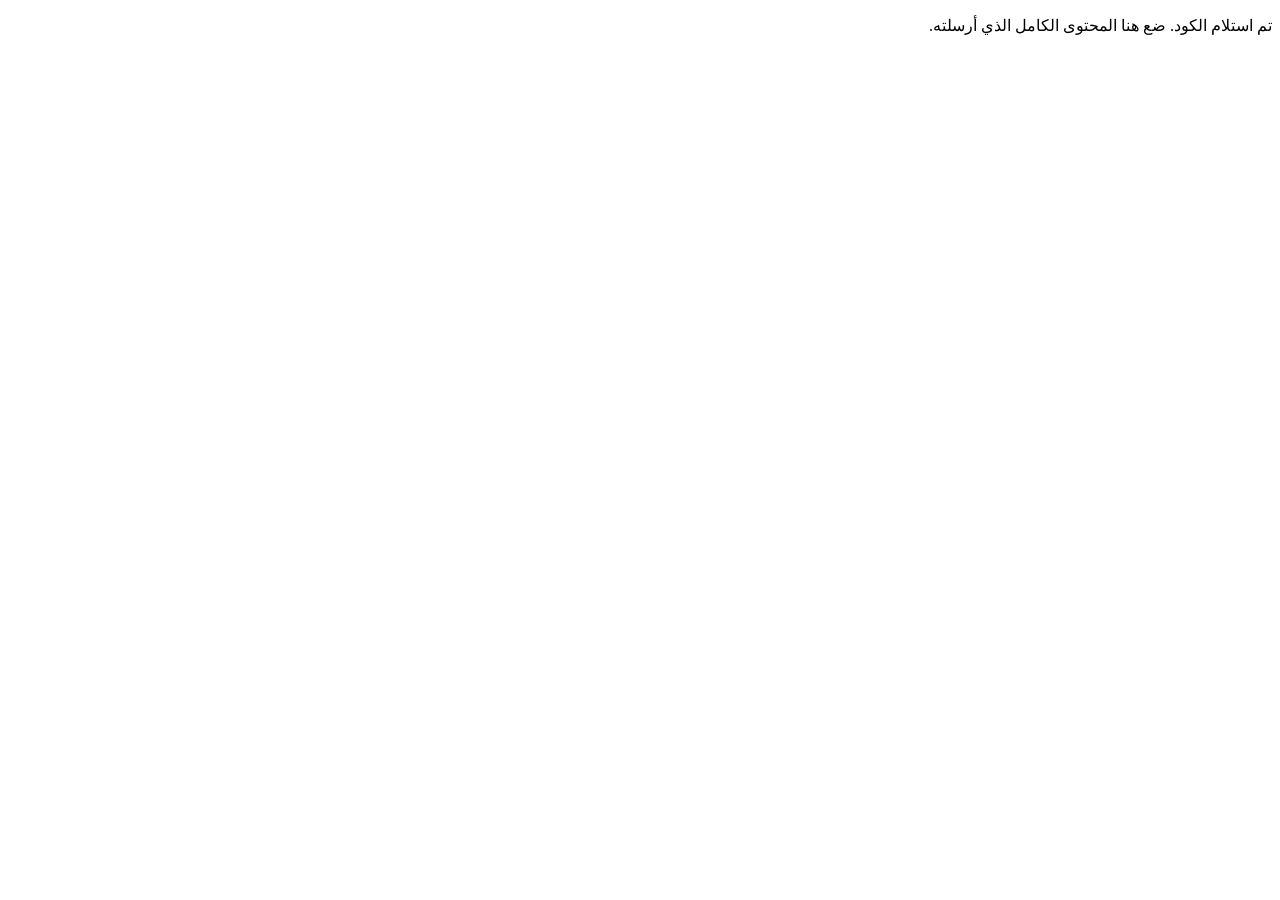
==== index-1.html @ ffc9bb40 "Add files via upload" ====
<!DOCTYPE html>
<html lang="ar" dir="rtl">
<head>
<meta charset="UTF-8">
<meta name="viewport" content="width=device-width, initial-scale=1.0">
<title>صهيب شبلي | مستشار تسويق رقمي ومرافق أعمال</title>
<meta name="description" content="متابعة أسبوعية، توجيه عملي، وخطة واضحة تساعدك تبني مشروع يحقق نتائج مع صهيب شبلي - مستشار تسويق رقمي ومشتري إعلانات منذ 2018.">
<link rel="stylesheet" href="style.css">
</head>
<body>
<p>تم استلام الكود. ضع هنا المحتوى الكامل الذي أرسلته.</p>
<script src="script.js"></script>
</body>
</html>
---- style.css ----
/* CSS received from user */
:root {
    --primary-color: #FF6B00;
    --primary-hover: #E05E00;
    --bg-color: #0D1117;
    --card-bg: rgba(22, 27, 34, 0.7);
    --card-border: rgba(255, 107, 0, 0.15);
    --text-main: #FFFFFF;
    --text-muted: #8B949E;
    --glass-blur: blur(12px);
    --transition-smooth: all 0.4s cubic-bezier(0.16, 1, 0.3, 1);
}
/* ... تم حفظ الملف. إذا كان النص مقطوعًا بسبب حد الرسائل، أرسل الباقي لإكماله. */
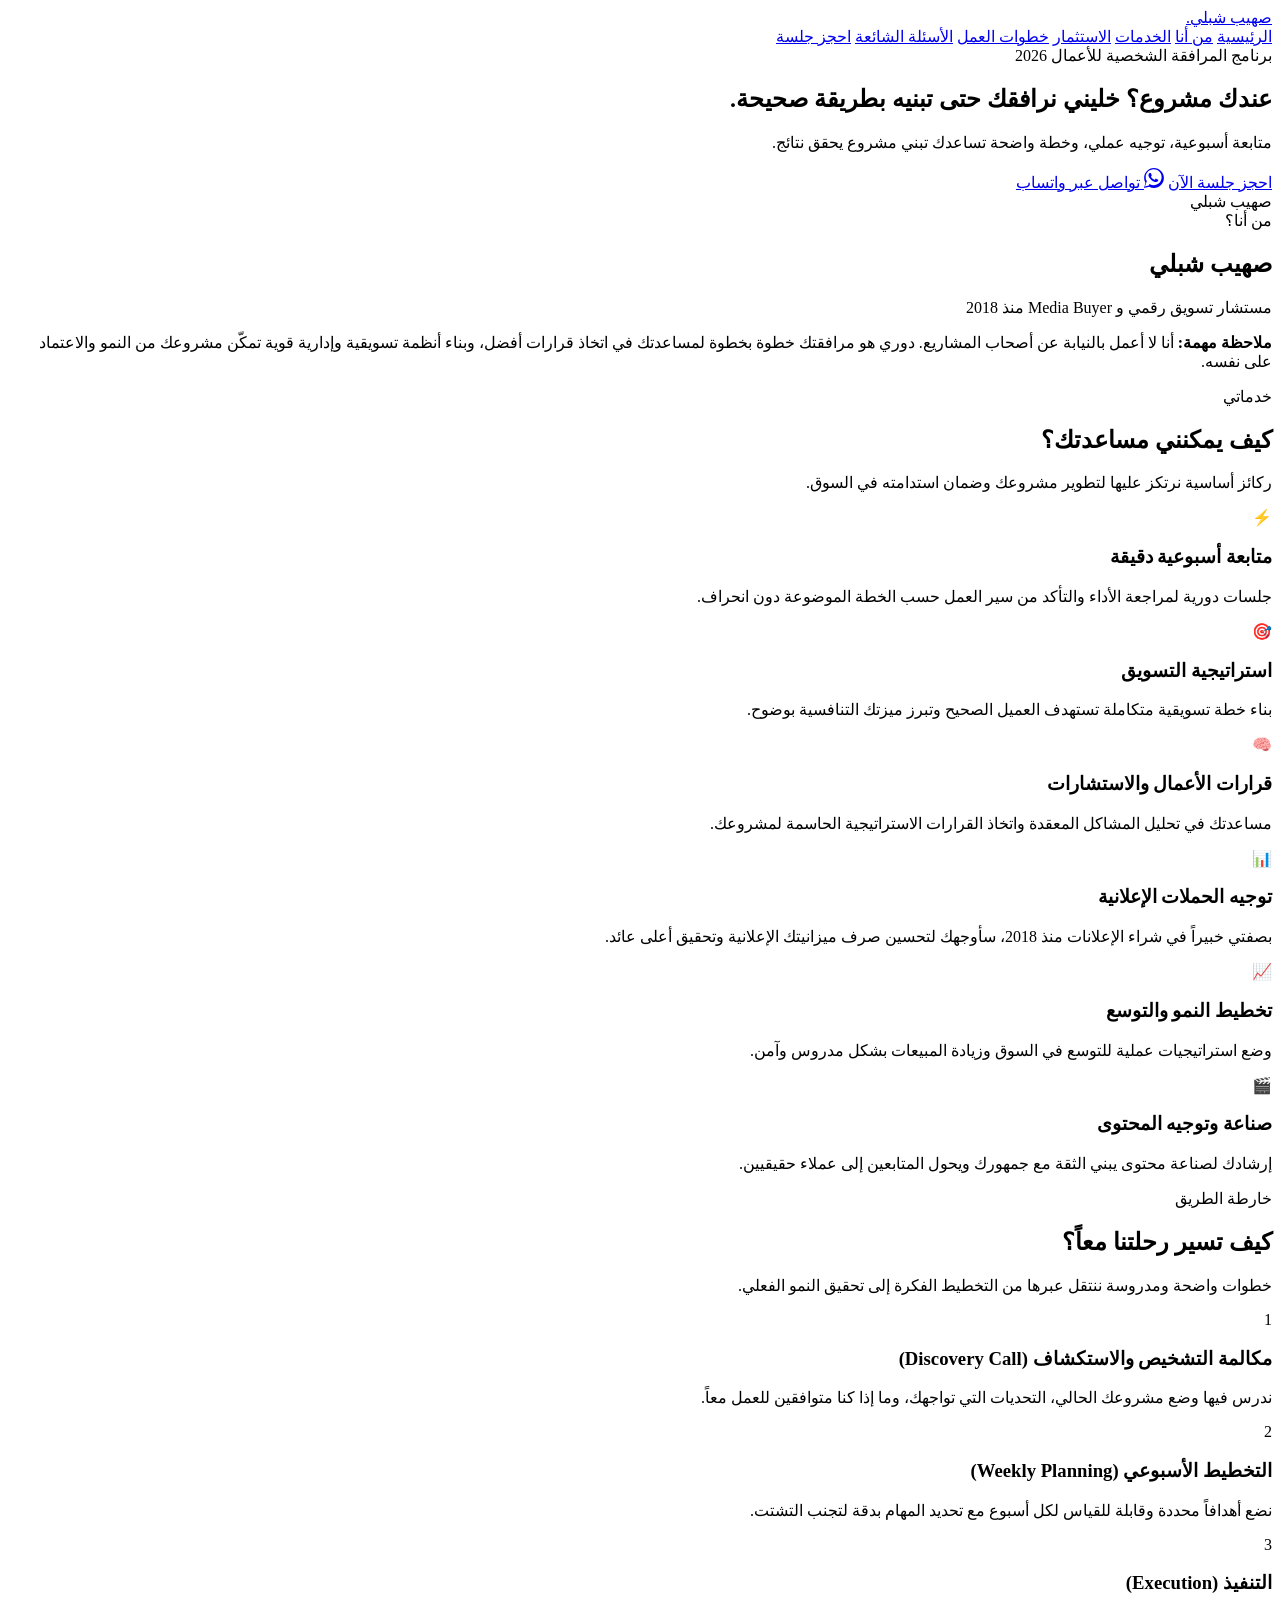
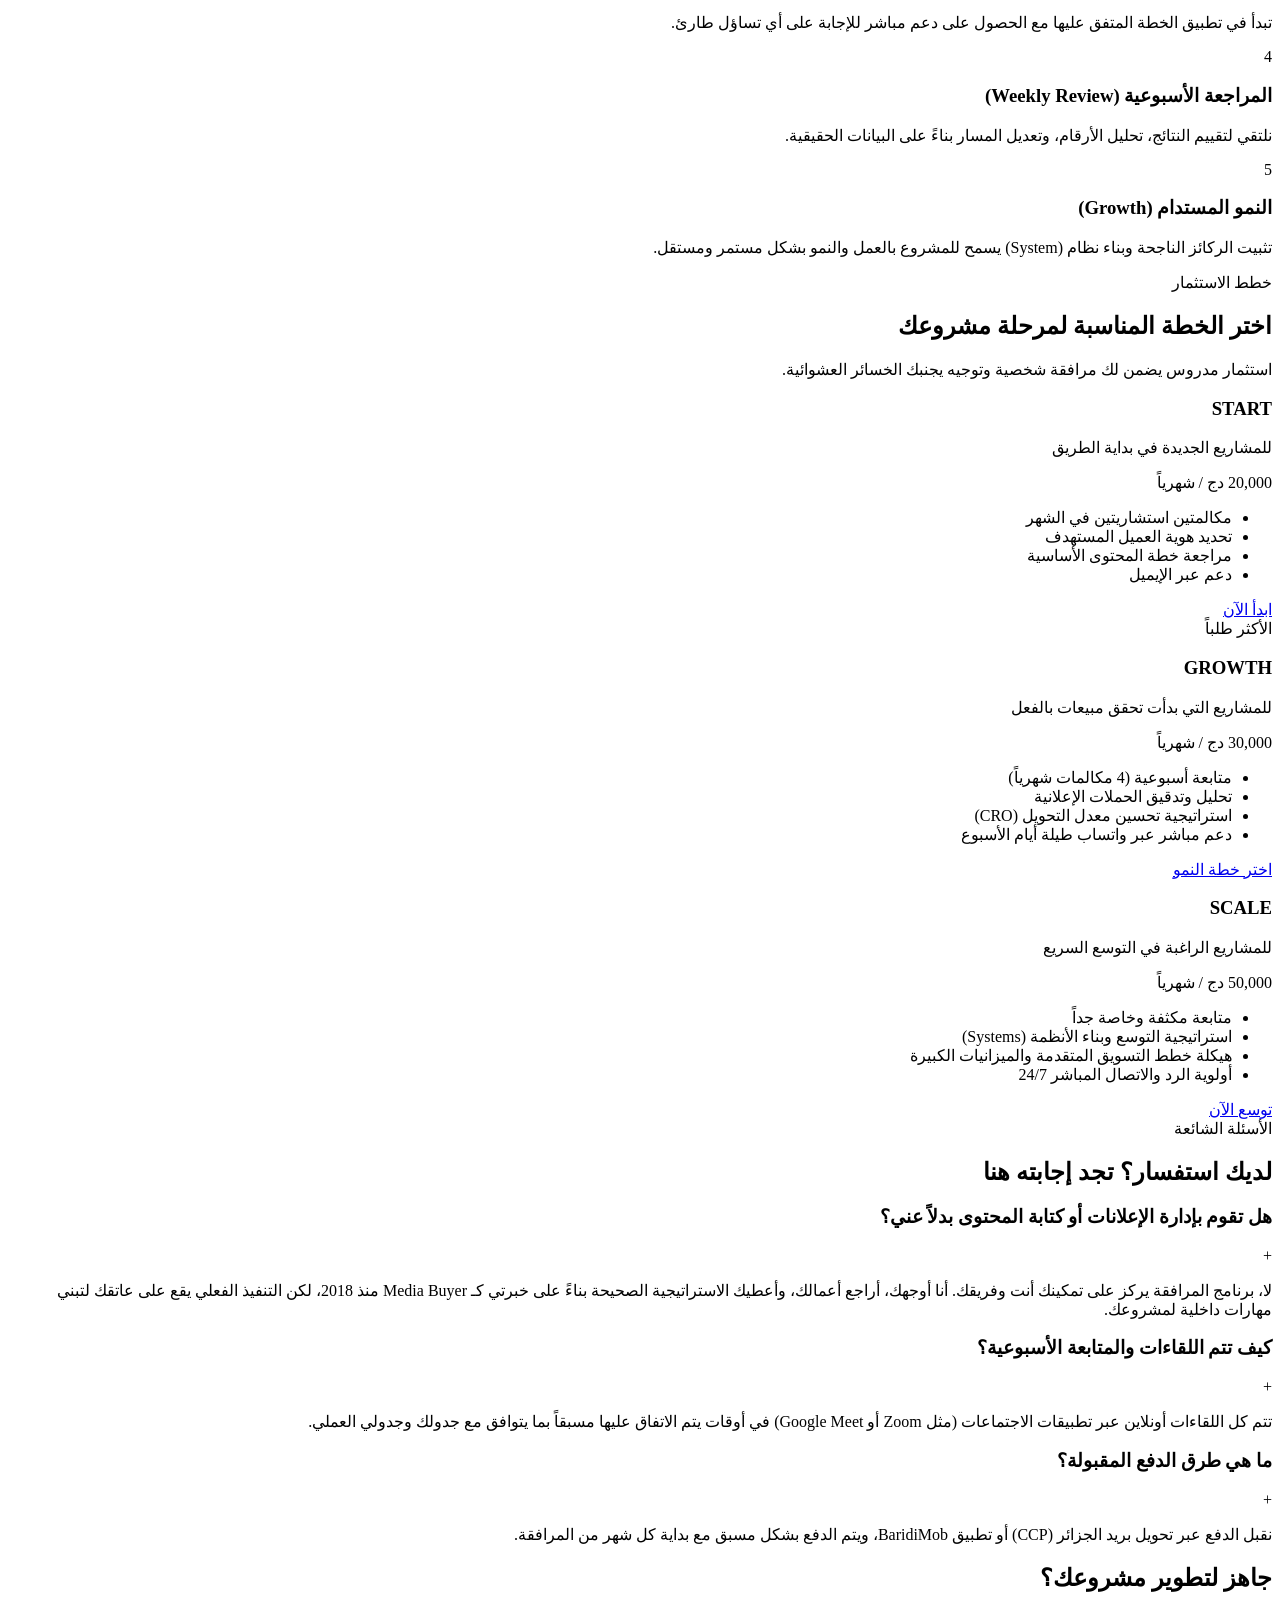
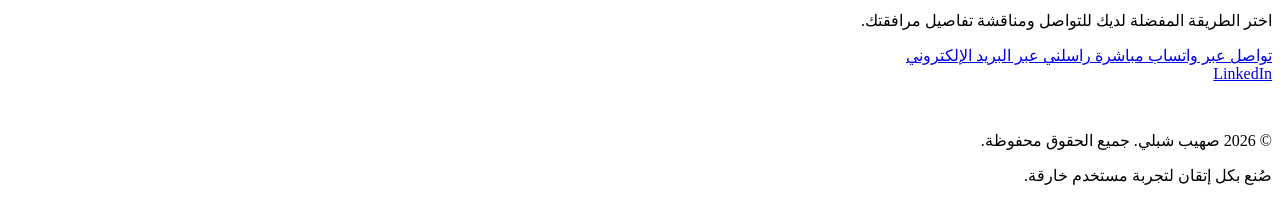
==== commit 57b18880: "Update index-1.html" ====
--- a/index-1.html
+++ b/index-1.html
@@ -1,14 +1,311 @@
 <!DOCTYPE html>
 <html lang="ar" dir="rtl">
 <head>
-<meta charset="UTF-8">
-<meta name="viewport" content="width=device-width, initial-scale=1.0">
-<title>صهيب شبلي | مستشار تسويق رقمي ومرافق أعمال</title>
-<meta name="description" content="متابعة أسبوعية، توجيه عملي، وخطة واضحة تساعدك تبني مشروع يحقق نتائج مع صهيب شبلي - مستشار تسويق رقمي ومشتري إعلانات منذ 2018.">
-<link rel="stylesheet" href="style.css">
-</head>
+    <meta charset="UTF-8">
+    <meta name="viewport" content="width=device-width, initial-scale=1.0">
+    
+    <title>صهيب شبلي | مستشار تسويق رقمي ومرافق أعمال</title>
+    <meta name="description" content="متابعة أسبوعية، توجيه عملي، وخطة واضحة تساعدك تبني مشروع يحقق نتائج مع صهيب شبلي - مستشار تسويق رقمي ومشتري إعلانات منذ 2018.">
+    <meta name="keywords" content="صهيب شبلي, تسويق رقمي, مرافقة أعمال, استشارات تسويقية, الجزائر, Media Buyer">
+    <meta name="author" content="Soheyb Chebli">
+    
+    <meta property="og:type" content="website">
+    <meta property="og:url" content="https://yourdomain.com/">
+    <meta property="og:title" content="صهيب شبلي | مستشار تسويق رقمي ومرافق أعمال">
+    <meta property="og:description" content="عندك مشروع؟ خليني نرافقك حتى تبنيه بطريقة صحيحة. متابعة أسبوعية وتوجيه عملي.">
+    <meta property="og:image" content="assets/og-image.jpg">
+
+    <meta property="twitter:card" content="summary_large_image">
+    <meta property="twitter:title" content="صهيب شبلي | مستشار تسويق رقمي ومرافق أعمال">
+    <meta property="twitter:description" content="عندك مشروع؟ خليني نرافقك حتى تبنيه بطريقة صحيحة.">
+
+    <link rel="preconnect" href="https://fonts.googleapis.com">
+    <link rel="preconnect" href="https://fonts.gstatic.com" crossorigin>
+    <link href="https://fonts.googleapis.com/css2?family=Cairo:wght@300;400;600;700;800&display=swap" rel="stylesheet">
+
+    <link rel="stylesheet" href="style.css">
+
+    </head>
 <body>
-<p>تم استلام الكود. ضع هنا المحتوى الكامل الذي أرسلته.</p>
-<script src="script.js"></script>
+
+    <div id="scroll-progress"></div>
+
+    <div id="preloader">
+        <div class="loader"></div>
+    </div>
+
+    <header>
+        <div class="container navbar">
+            <a href="#" class="logo">صهيب شبلي<span>.</span></a>
+            <nav class="nav-menu" id="nav-menu">
+                <a href="#hero" class="nav-link active">الرئيسية</a>
+                <a href="#about" class="nav-link">من أنا</a>
+                <a href="#services" class="nav-link">الخدمات</a>
+                <a href="#pricing" class="nav-link">الاستثمار</a>
+                <a href="#process" class="nav-link">خطوات العمل</a>
+                <a href="#faq" class="nav-link">الأسئلة الشائعة</a>
+                <a href="#contact" class="nav-link btn btn-primary menu-btn">احجز جلسة</a>
+            </nav>
+            <div class="hamburger" id="hamburger">
+                <span></span>
+                <span></span>
+                <span></span>
+            </div>
+        </div>
+    </header>
+
+    <main>
+        <section id="hero" class="hero-section">
+            <div class="container hero-container">
+                <div class="hero-content animate-fade">
+                    <span class="badge">برنامج المرافقة الشخصية للأعمال 2026</span>
+                    <h1>عندك مشروع؟ خليني نرافقك حتى تبنيه بطريقة صحيحة.</h1>
+                    <p>متابعة أسبوعية، توجيه عملي، وخطة واضحة تساعدك تبني مشروع يحقق نتائج.</p>
+                    <div class="hero-actions">
+                        <a href="#contact" class="btn btn-primary">احجز جلسة الآن</a>
+                        <a href="https://wa.me/213XXXXXXXXX" target="_blank" class="btn btn-secondary">
+                            <svg width="20" height="20" viewBox="0 0 24 24" fill="currentColor"><path d="M.057 24l1.687-6.163c-1.041-1.804-1.588-3.849-1.587-5.946C.06 5.348 5.411 0 11.981 0c3.184.001 6.177 1.242 8.426 3.496 2.249 2.254 3.487 5.25 3.484 8.437-.006 6.639-5.356 11.988-11.929 11.988-1.992-.001-3.951-.502-5.702-1.453L0 24zm6.59-4.846c1.66.986 3.296 1.489 4.93 1.49 5.275 0 9.56-4.283 9.564-9.555.002-2.554-.992-4.956-2.799-6.764-1.807-1.807-4.212-2.802-6.763-2.804-5.282 0-9.569 4.285-9.573 9.56-.001 1.737.479 3.434 1.39 4.952L1.084 22.16l4.63-1.214zM16.545 13.7c-.29-.146-1.72-.85-1.986-.946-.266-.097-.46-.146-.653.146-.193.291-.748.946-.917 1.14-.168.193-.338.218-.627.072-.29-.146-1.227-.452-2.339-1.444-.866-.774-1.45-1.73-1.62-2.02-.169-.29-.018-.447.127-.591.131-.13.291-.339.436-.509.145-.17.193-.291.29-.485.097-.194.049-.364-.025-.509-.072-.146-.653-1.577-.894-2.16-.235-.565-.475-.489-.653-.498-.168-.008-.362-.01-.555-.01s-.509.072-.773.364c-.266.291-1.016.994-1.016 2.425s1.04 2.816 1.185 3.01c.145.194 2.049 3.128 4.964 4.384.693.299 1.235.478 1.656.612.697.221 1.33.19 1.831.115.558-.084 1.72-.703 1.961-1.383.242-.68.242-1.261.17-1.382-.073-.122-.267-.195-.556-.341z"/></svg>
+                            تواصل عبر واتساب
+                        </a>
+                    </div>
+                </div>
+            </div>
+        </section>
+
+        <section id="about" class="about-section">
+            <div class="container">
+                <div class="about-grid">
+                    <div class="about-image animate-on-scroll">
+                        <div class="image-wrapper">
+                            <div class="image-placeholder">صهيب شبلي</div>
+                        </div>
+                    </div>
+                    <div class="about-text animate-on-scroll">
+                        <span class="section-title-tag">من أنا؟</span>
+                        <h2>صهيب شبلي</h2>
+                        <p class="subtitle">مستشار تسويق رقمي و Media Buyer منذ 2018</p>
+                        <div class="highlight-box">
+                            <p><strong>ملاحظة مهمة:</strong> أنا لا أعمل بالنيابة عن أصحاب المشاريع. دوري هو مرافقتك خطوة بخطوة لمساعدتك في اتخاذ قرارات أفضل، وبناء أنظمة تسويقية وإدارية قوية تمكّن مشروعك من النمو والاعتماد على نفسه.</p>
+                        </div>
+                    </div>
+                </div>
+            </div>
+        </section>
+
+        <section id="services" class="services-section">
+            <div class="container">
+                <div class="section-header animate-on-scroll">
+                    <span class="section-title-tag">خدماتي</span>
+                    <h2>كيف يمكنني مساعدتك؟</h2>
+                    <p>ركائز أساسية نرتكز عليها لتطوير مشروعك وضمان استدامته في السوق.</p>
+                </div>
+                <div class="services-grid">
+                    <div class="card service-card animate-on-scroll">
+                        <div class="card-icon">⚡</div>
+                        <h3>متابعة أسبوعية دقيقة</h3>
+                        <p>جلسات دورية لمراجعة الأداء والتأكد من سير العمل حسب الخطة الموضوعة دون انحراف.</p>
+                    </div>
+                    <div class="card service-card animate-on-scroll">
+                        <div class="card-icon">🎯</div>
+                        <h3>استراتيجية التسويق</h3>
+                        <p>بناء خطة تسويقية متكاملة تستهدف العميل الصحيح وتبرز ميزتك التنافسية بوضوح.</p>
+                    </div>
+                    <div class="card service-card animate-on-scroll">
+                        <div class="card-icon">🧠</div>
+                        <h3>قرارات الأعمال والاستشارات</h3>
+                        <p>مساعدتك في تحليل المشاكل المعقدة واتخاذ القرارات الاستراتيجية الحاسمة لمشروعك.</p>
+                    </div>
+                    <div class="card service-card animate-on-scroll">
+                        <div class="card-icon">📊</div>
+                        <h3>توجيه الحملات الإعلانية</h3>
+                        <p>بصفتي خبيراً في شراء الإعلانات منذ 2018، سأوجهك لتحسين صرف ميزانيتك الإعلانية وتحقيق أعلى عائد.</p>
+                    </div>
+                    <div class="card service-card animate-on-scroll">
+                        <div class="card-icon">📈</div>
+                        <h3>تخطيط النمو والتوسع</h3>
+                        <p>وضع استراتيجيات عملية للتوسع في السوق وزيادة المبيعات بشكل مدروس وآمن.</p>
+                    </div>
+                    <div class="card service-card animate-on-scroll">
+                        <div class="card-icon">🎬</div>
+                        <h3>صناعة وتوجيه المحتوى</h3>
+                        <p>إرشادك لصناعة محتوى يبني الثقة مع جمهورك ويحول المتابعين إلى عملاء حقيقيين.</p>
+                    </div>
+                </div>
+            </div>
+        </section>
+
+        <section id="process" class="process-section">
+            <div class="container">
+                <div class="section-header animate-on-scroll">
+                    <span class="section-title-tag">خارطة الطريق</span>
+                    <h2>كيف تسير رحلتنا معاً؟</h2>
+                    <p>خطوات واضحة ومدروسة ننتقل عبرها من التخطيط الفكرة إلى تحقيق النمو الفعلي.</p>
+                </div>
+                <div class="timeline">
+                    <div class="timeline-item animate-on-scroll">
+                        <div class="timeline-dot">1</div>
+                        <div class="timeline-content">
+                            <h3>مكالمة التشخيص والاستكشاف (Discovery Call)</h3>
+                            <p>ندرس فيها وضع مشروعك الحالي، التحديات التي تواجهك، وما إذا كنا متوافقين للعمل معاً.</p>
+                        </div>
+                    </div>
+                    <div class="timeline-item animate-on-scroll">
+                        <div class="timeline-dot">2</div>
+                        <div class="timeline-content">
+                            <h3>التخطيط الأسبوعي (Weekly Planning)</h3>
+                            <p>نضع أهدافاً محددة وقابلة للقياس لكل أسبوع مع تحديد المهام بدقة لتجنب التشتت.</p>
+                        </div>
+                    </div>
+                    <div class="timeline-item animate-on-scroll">
+                        <div class="timeline-dot">3</div>
+                        <div class="timeline-content">
+                            <h3>التنفيذ (Execution)</h3>
+                            <p>تبدأ في تطبيق الخطة المتفق عليها مع الحصول على دعم مباشر للإجابة على أي تساؤل طارئ.</p>
+                        </div>
+                    </div>
+                    <div class="timeline-item animate-on-scroll">
+                        <div class="timeline-dot">4</div>
+                        <div class="timeline-content">
+                            <h3>المراجعة الأسبوعية (Weekly Review)</h3>
+                            <p>نلتقي لتقييم النتائج، تحليل الأرقام، وتعديل المسار بناءً على البيانات الحقيقية.</p>
+                        </div>
+                    </div>
+                    <div class="timeline-item animate-on-scroll">
+                        <div class="timeline-dot">5</div>
+                        <div class="timeline-content">
+                            <h3>النمو المستدام (Growth)</h3>
+                            <p>تثبيت الركائز الناجحة وبناء نظام (System) يسمح للمشروع بالعمل والنمو بشكل مستمر ومستقل.</p>
+                        </div>
+                    </div>
+                </div>
+            </div>
+        </section>
+
+        <section id="pricing" class="pricing-section">
+            <div class="container">
+                <div class="section-header animate-on-scroll">
+                    <span class="section-title-tag">خطط الاستثمار</span>
+                    <h2>اختر الخطة المناسبة لمرحلة مشروعك</h2>
+                    <p>استثمار مدروس يضمن لك مرافقة شخصية وتوجيه يجنبك الخسائر العشوائية.</p>
+                </div>
+                <div class="pricing-grid">
+                    <div class="card pricing-card animate-on-scroll">
+                        <div class="pricing-header">
+                            <h3>START</h3>
+                            <p class="plan-desc">للمشاريع الجديدة في بداية الطريق</p>
+                            <div class="price">20,000 <span>دج / شهرياً</span></div>
+                        </div>
+                        <ul class="pricing-features">
+                            <li>مكالمتين استشاريتين في الشهر</li>
+                            <li>تحديد هوية العميل المستهدف</li>
+                            <li>مراجعة خطة المحتوى الأساسية</li>
+                            <li>دعم عبر الإيميل</li>
+                        </ul>
+                        <a href="#contact" class="btn btn-secondary card-btn">ابدأ الآن</a>
+                    </div>
+                    <div class="card pricing-card featured animate-on-scroll">
+                        <div class="featured-badge">الأكثر طلباً</div>
+                        <div class="pricing-header">
+                            <h3>GROWTH</h3>
+                            <p class="plan-desc">للمشاريع التي بدأت تحقق مبيعات بالفعل</p>
+                            <div class="price">30,000 <span>دج / شهرياً</span></div>
+                        </div>
+                        <ul class="pricing-features">
+                            <li>متابعة أسبوعية (4 مكالمات شهرياً)</li>
+                            <li>تحليل وتدقيق الحملات الإعلانية</li>
+                            <li>استراتيجية تحسين معدل التحويل (CRO)</li>
+                            <li>دعم مباشر عبر واتساب طيلة أيام الأسبوع</li>
+                        </ul>
+                        <a href="#contact" class="btn btn-primary card-btn">اختر خطة النمو</a>
+                    </div>
+                    <div class="card pricing-card animate-on-scroll">
+                        <div class="pricing-header">
+                            <h3>SCALE</h3>
+                            <p class="plan-desc">للمشاريع الراغبة في التوسع السريع</p>
+                            <div class="price">50,000 <span>دج / شهرياً</span></div>
+                        </div>
+                        <ul class="pricing-features">
+                            <li>متابعة مكثفة وخاصة جداً</li>
+                            <li>استراتيجية التوسع وبناء الأنظمة (Systems)</li>
+                            <li>هيكلة خطط التسويق المتقدمة والميزانيات الكبيرة</li>
+                            <li>أولوية الرد والاتصال المباشر 24/7</li>
+                        </ul>
+                        <a href="#contact" class="btn btn-secondary card-btn">توسع الآن</a>
+                    </div>
+                </div>
+            </div>
+        </section>
+
+        <section id="faq" class="faq-section">
+            <div class="container">
+                <div class="section-header animate-on-scroll">
+                    <span class="section-title-tag">الأسئلة الشائعة</span>
+                    <h2>لديك استفسار؟ تجد إجابته هنا</h2>
+                </div>
+                <div class="faq-container">
+                    <div class="faq-item animate-on-scroll">
+                        <div class="faq-question">
+                            <h3>هل تقوم بإدارة الإعلانات أو كتابة المحتوى بدلاً عني؟</h3>
+                            <span class="faq-icon">+</span>
+                        </div>
+                        <div class="faq-answer">
+                            <p>لا، برنامج المرافقة يركز على تمكينك أنت وفريقك. أنا أوجهك، أراجع أعمالك، وأعطيك الاستراتيجية الصحيحة بناءً على خبرتي كـ Media Buyer منذ 2018، لكن التنفيذ الفعلي يقع على عاتقك لتبني مهارات داخلية لمشروعك.</p>
+                        </div>
+                    </div>
+                    <div class="faq-item animate-on-scroll">
+                        <div class="faq-question">
+                            <h3>كيف تتم اللقاءات والمتابعة الأسبوعية؟</h3>
+                            <span class="faq-icon">+</span>
+                        </div>
+                        <div class="faq-answer">
+                            <p>تتم كل اللقاءات أونلاين عبر تطبيقات الاجتماعات (مثل Zoom أو Google Meet) في أوقات يتم الاتفاق عليها مسبقاً بما يتوافق مع جدولك وجدولي العملي.</p>
+                        </div>
+                    </div>
+                    <div class="faq-item animate-on-scroll">
+                        <div class="faq-question">
+                            <h3>ما هي طرق الدفع المقبولة؟</h3>
+                            <span class="faq-icon">+</span>
+                        </div>
+                        <div class="faq-answer">
+                            <p>نقبل الدفع عبر تحويل بريد الجزائر (CCP) أو تطبيق BaridiMob، ويتم الدفع بشكل مسبق مع بداية كل شهر من المرافقة.</p>
+                        </div>
+                    </div>
+                </div>
+            </div>
+        </section>
+
+        <section id="contact" class="contact-section">
+            <div class="container">
+                <div class="contact-box animate-on-scroll">
+                    <h2>جاهز لتطوير مشروعك؟</h2>
+                    <p>اختر الطريقة المفضلة لديك للتواصل ومناقشة تفاصيل مرافقتك.</p>
+                    <div class="contact-buttons">
+                        <a href="https://wa.me/213XXXXXXXXX" target="_blank" class="btn btn-primary whatsapp-contact">
+                            تواصل عبر واتساب مباشرة
+                        </a>
+                        <a href="mailto:soheyb@example.com" class="btn btn-secondary">
+                            راسلني عبر البريد الإلكتروني
+                        </a>
+                    </div>
+                    <div class="social-links">
+                        <a href="https://linkedin.com/in/yourusername" target="_blank">LinkedIn</a>
+                    </div>
+                </div>
+            </div>
+        </section>
+    </main>
+
+    <a href="https://wa.me/213XXXXXXXXX" target="_blank" class="whatsapp-floating" aria-label="WhatsApp Contact">
+        <svg width="28" height="28" viewBox="0 0 24 24" fill="white"><path d="M.057 24l1.687-6.163c-1.041-1.804-1.588-3.849-1.587-5.946C.06 5.348 5.411 0 11.981 0c3.184.001 6.177 1.242 8.426 3.496 2.249 2.254 3.487 5.25 3.484 8.437-.006 6.639-5.356 11.988-11.929 11.988-1.992-.001-3.951-.502-5.702-1.453L0 24zm6.59-4.846c1.66.986 3.296 1.489 4.93 1.49 5.275 0 9.56-4.283 9.564-9.555.002-2.554-.992-4.956-2.799-6.764-1.807-1.807-4.212-2.802-6.763-2.804-5.282 0-9.569 4.285-9.573 9.56-.001 1.737.479 3.434 1.39 4.952L1.084 22.16l4.63-1.214zM16.545 13.7c-.29-.146-1.72-.85-1.986-.946-.266-.097-.46-.146-.653.146-.193.291-.748.946-.917 1.14-.168.193-.338.218-.627.072-.29-.146-1.227-.452-2.339-1.444-.866-.774-1.45-1.73-1.62-2.02-.169-.29-.018-.447.127-.591.131-.13.291-.339.436-.509.145-.17.193-.291.29-.485.097-.194.049-.364-.025-.509-.072-.146-.653-1.577-.894-2.16-.235-.565-.475-.489-.653-.498-.168-.008-.362-.01-.555-.01s-.509.072-.773.364c-.266.291-1.016.994-1.016 2.425s1.04 2.816 1.185 3.01c.145.194 2.049 3.128 4.964 4.384.693.299 1.235.478 1.656.612.697.221 1.33.19 1.831.115.558-.084 1.72-.703 1.961-1.383.242-.68.242-1.261.17-1.382-.073-.122-.267-.195-.556-.341z"/></svg>
+    </a>
+
+    <footer>
+        <div class="container footer-container">
+            <p>© 2026 صهيب شبلي. جميع الحقوق محفوظة.</p>
+            <p class="footer-credit">صُنع بكل إتقان لتجربة مستخدم خارقة.</p>
+        </div>
+    </footer>
+
+    <script src="script.js"></script>
 </body>
-</html>+</html>
